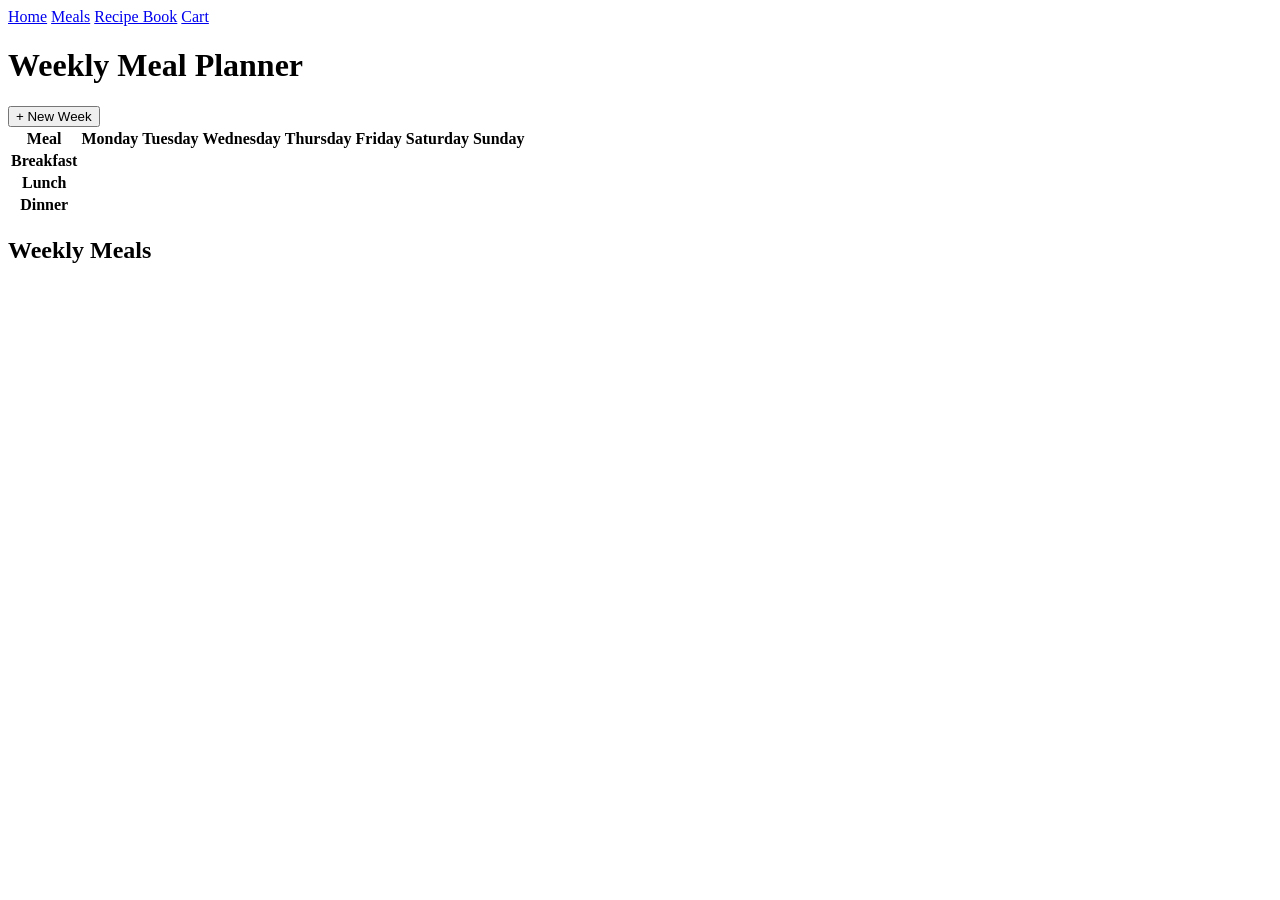
==== index.html @ f57f3735 "Add files via upload" ====
<nav>
    <a href="index.html">Home</a>
    <a href="meals.html">Meals</a>
    <a href="recipebook.html">Recipe Book</a>
    <a href="cart.html">Cart</a>
</nav>

<!DOCTYPE html>
<html>

<head>
    <title>Meal Planner</title>
    <link rel="stylesheet" href="css/style.css">
</head>

<body>

<div class="page-header">

    <h1>Weekly Meal Planner</h1>
    
    <button id="newWeekButton" class="add-button">
        + New Week
    </button>
    
</div>


<div class="home-content">

    <table>

        <thead>

        <tr>
            <th>Meal</th>
            <th>Monday</th>
            <th>Tuesday</th>
            <th>Wednesday</th>
            <th>Thursday</th>
            <th>Friday</th>
            <th>Saturday</th>
            <th>Sunday</th>
        </tr>

        </thead>

        <tbody>

        <tr>

            <th>Breakfast</th>

            <td class="meal-slot" data-day="Monday" data-meal="Breakfast"></td>
            <td class="meal-slot" data-day="Tuesday" data-meal="Breakfast"></td>
            <td class="meal-slot" data-day="Wednesday" data-meal="Breakfast"></td>
            <td class="meal-slot" data-day="Thursday" data-meal="Breakfast"></td>
            <td class="meal-slot" data-day="Friday" data-meal="Breakfast"></td>
            <td class="meal-slot" data-day="Saturday" data-meal="Breakfast"></td>
            <td class="meal-slot" data-day="Sunday" data-meal="Breakfast"></td>

        </tr>

        <tr>

            <th>Lunch</th>

            <td class="meal-slot" data-day="Monday" data-meal="Lunch"></td>
            <td class="meal-slot" data-day="Tuesday" data-meal="Lunch"></td>
            <td class="meal-slot" data-day="Wednesday" data-meal="Lunch"></td>
            <td class="meal-slot" data-day="Thursday" data-meal="Lunch"></td>
            <td class="meal-slot" data-day="Friday" data-meal="Lunch"></td>
            <td class="meal-slot" data-day="Saturday" data-meal="Lunch"></td>
            <td class="meal-slot" data-day="Sunday" data-meal="Lunch"></td>

        </tr>

        <tr>

            <th>Dinner</th>

            <td class="meal-slot" data-day="Monday" data-meal="Dinner"></td>
            <td class="meal-slot" data-day="Tuesday" data-meal="Dinner"></td>
            <td class="meal-slot" data-day="Wednesday" data-meal="Dinner"></td>
            <td class="meal-slot" data-day="Thursday" data-meal="Dinner"></td>
            <td class="meal-slot" data-day="Friday" data-meal="Dinner"></td>
            <td class="meal-slot" data-day="Saturday" data-meal="Dinner"></td>
            <td class="meal-slot" data-day="Sunday" data-meal="Dinner"></td>

        </tr>

        </tbody>

    </table>

    <div class="weekly-meals">

        <h2>Weekly Meals</h2>

        <ul id="weeklyMealsList"></ul>

    </div>

</div>

<script src="js/home.js"></script>

</body>
</html>
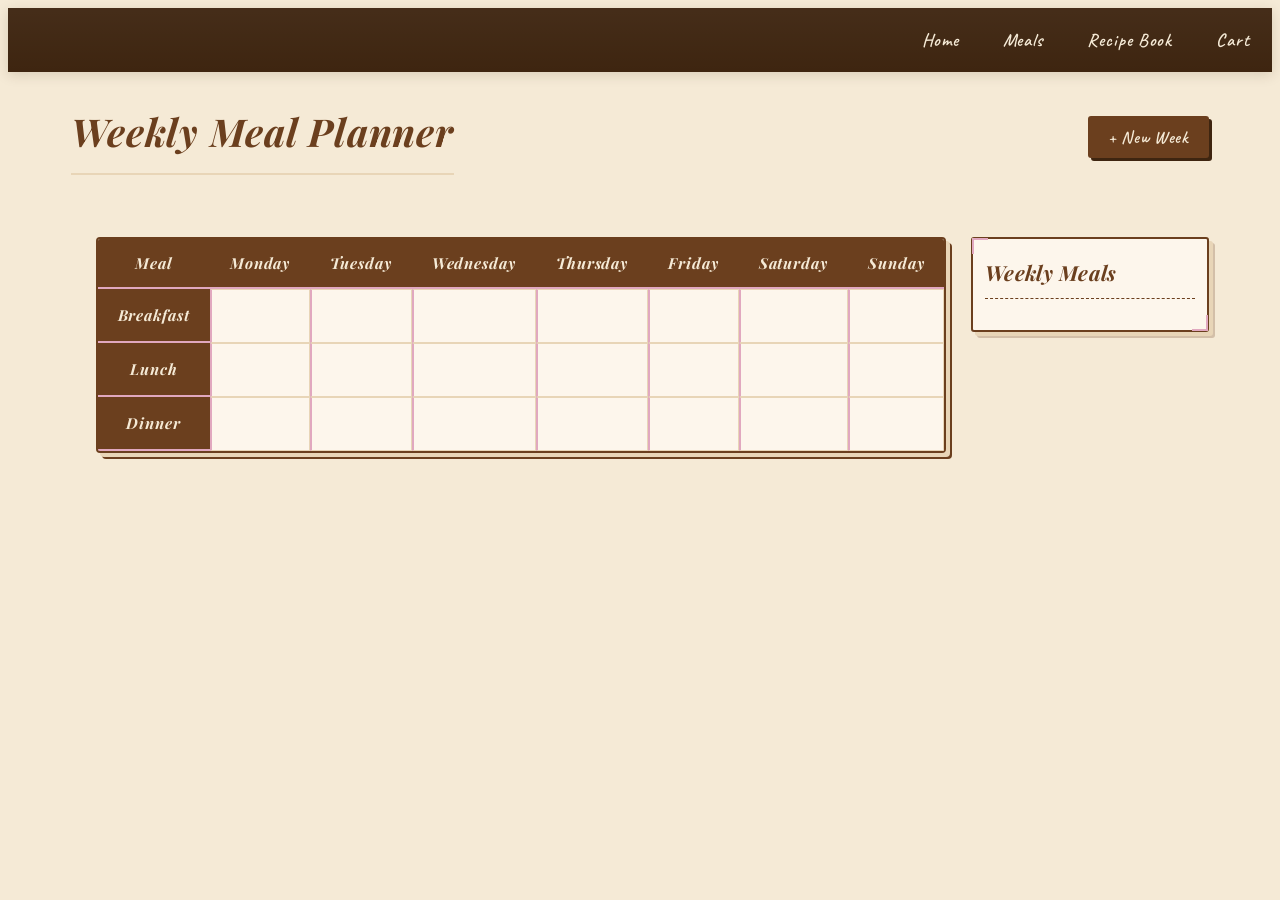
==== commit 89f6627b: "Update index.html" ====
--- a/index.html
+++ b/index.html
@@ -10,7 +10,7 @@
 
 <head>
     <title>Meal Planner</title>
-    <link rel="stylesheet" href="css/style.css">
+    <link rel="stylesheet" href="style.css">
 </head>
 
 <body>
@@ -103,7 +103,7 @@
 
 </div>
 
-<script src="js/home.js"></script>
+<script src="home.js"></script>
 
 </body>
-</html>+</html>
--- a/style.css
+++ b/style.css
@@ -0,0 +1,350 @@
+
+@import url('https://fonts.googleapis.com/css2?family=Lora:ital,wght@0,400;0,600;1,400;1,600&family=Playfair+Display:ital,wght@0,700;1,700&family=Caveat:wght@400;600&display=swap');
+
+/* palette */
+:root {
+    --parchment:       #f5ead6;
+    --parchment-dark:  #e8d5b7;
+    --ink-brown:       #3e2510;
+    --warm-brown:      #6b3f1e;
+    --accent-pink:      #e1a8bf;
+    --muted-sage:      #7a8c6e;
+    --cream-white:     #fdf6ec;
+    --shadow-soft:     rgba(62, 42, 16, 0.15);
+    --border-style:    2px solid var(--warm-brown);
+}
+
+body {
+    font-family: "Lora", Georgia, serif;
+    background-color: var(--parchment);
+    color: var(--ink-brown);
+    line-height: 1.75;
+    letter-spacing: 0.01em;
+}
+
+/* Headings */
+h1, h2, h3 {
+    font-family: "Playfair Display", "Georgia", serif;
+    font-style: italic;
+    color: var(--warm-brown);
+    letter-spacing: 0.02em;
+}
+
+h1 {
+    font-size: 2.4rem;
+    border-bottom: 2px solid var(--parchment-dark);
+    padding-bottom: 8px;
+}
+
+h2 {
+    font-size: 1.6rem;
+}
+
+
+nav {
+    background-color: var(--ink-brown);
+    background-image: linear-gradient(
+        to bottom,
+        rgba(255,255,255,0.04) 0%,
+        transparent 100%
+    );
+    width: 100%;
+    padding: 16px 0;
+    display: flex;
+    justify-content: flex-end;
+    border-bottom: 4px solid var(--);
+    box-shadow: 0 3px 12px var(--shadow-soft);
+    position: relative;
+}
+
+
+nav a {
+    font-family: "Caveat", cursive;
+    font-size: 1.15rem;
+    font-weight: 600;
+    color: var(--parchment);
+    text-decoration: none;
+    margin: 0 22px;
+    letter-spacing: 0.05em;
+    transition: color 0.2s ease, letter-spacing 0.2s ease;
+    position: relative;
+}
+
+nav a::after {
+    content: "";
+    position: absolute;
+    bottom: -4px;
+    left: 0;
+    right: 0;
+    height: 1px;
+    background-color: var(--accent-pink);
+    transform: scaleX(0);
+    transition: transform 0.2s ease;
+    transform-origin: center;
+}
+
+nav a:hover {
+    color: #f9d89a;
+    letter-spacing: 0.08em;
+}
+
+nav a:hover::after {
+    transform: scaleX(1);
+}
+
+
+table {
+    border-collapse: separate;
+    border-spacing: 0;
+    border-radius: 4px;
+    overflow: hidden;
+    box-shadow: 4px 4px 0px var(--parchment-dark), 6px 6px 0px var(--warm-brown);
+    background-color: var(--cream-white);
+    border: var(--border-style);
+    margin: 0 auto;
+}
+
+th {
+    font-family: "Playfair Display", serif;
+    font-style: italic;
+    font-size: 0.95rem;
+    background-color: var(--warm-brown);
+    color: var(--parchment);
+    letter-spacing: 0.06em;
+    padding: 14px 20px;
+    text-transform: none;
+    border-bottom: 2px solid var(--accent-pink);
+}
+
+td {
+    border: 1px solid var(--parchment-dark);
+    padding: 13px 20px;
+    text-align: center;
+    background-color: var(--parchment);
+    transition: background-color 0.2s ease;
+}
+
+td:has(.dish-name-card) {
+    border: none;
+    padding: 0;
+}
+
+tr:hover td {
+    background-color: var(--parchment);
+}
+
+input,
+textarea {
+    font-family: "Lora", serif;
+    font-size: 0.95rem;
+    border-radius: 3px;
+    border: none;
+    border-bottom: 2px solid var(--warm-brown);
+    border-left: 2px solid var(--parchment-dark);
+    background-color: var(--cream-white);
+    color: var(--ink-brown);
+    padding: 10px 12px;
+    outline: none;
+    transition: border-color 0.2s ease, box-shadow 0.2s ease;
+    box-shadow: inset 1px 1px 3px rgba(0,0,0,0.06);
+}
+
+input:focus,
+textarea:focus {
+    border-bottom-color: var(--accent-pink);
+    box-shadow: inset 1px 1px 3px rgba(0,0,0,0.06), 0 2px 6px var(--shadow-soft);
+}
+
+textarea {
+    height: 110px;
+    resize: vertical;
+    border-bottom: 2px solid var(--warm-brown);
+    border-left: 2px solid var(--parchment-dark);
+    /* Ruled-line effect */
+    background-image: repeating-linear-gradient(
+        transparent,
+        transparent 27px,
+        rgba(107, 63, 30, 0.1) 27px,
+        rgba(107, 63, 30, 0.1) 28px
+    );
+    line-height: 28px;
+}
+
+/* MEAL SLOT  */
+.meal-slot {
+    height: 54px;
+    cursor: pointer;
+    font-family: "Caveat", cursive;
+    font-size: 1rem;
+    color: var(--warm-brown);
+    background-color: #fdf6ec;
+    transition: background-color 0.2s ease, transform 0.15s ease;
+    border-left: 2px solid var(--accent-pink) !important;
+}
+
+.meal-slot:hover {
+    background-color: #faebd5;
+    transform: scale(1.015);
+    z-index: 1;
+    position: relative;
+}
+
+/* PAGE HEADER */
+.page-header {
+    display: flex;
+    justify-content: space-between;
+    align-items: center;
+    width: 90%;
+    padding-bottom: 12px;
+    margin-bottom: 24px;
+    margin: 0 auto 24px auto;
+}
+
+
+.header-buttons {
+    display: flex;
+    gap: 12px;
+}
+
+
+.add-button {
+    font-family: "Caveat", cursive;
+    font-size: 1.1rem;
+    font-weight: 600;
+    letter-spacing: 0.04em;
+    padding: 10px 20px;
+    background-color: var(--warm-brown);
+    color: var(--parchment);
+    text-decoration: none;
+    border-radius: 3px;
+    border: none;
+    cursor: pointer;
+    position: relative;
+    box-shadow: 3px 3px 0 var(--ink-brown);
+    transition: box-shadow 0.15s ease, transform 0.15s ease, background-color 0.2s ease;
+}
+
+.add-button:hover {
+    background-color: var(--accent-pink);
+    transform: translate(-1px, -1px);
+    box-shadow: 4px 4px 0 var(--ink-brown);
+}
+
+.add-button:active {
+    transform: translate(2px, 2px);
+    box-shadow: 1px 1px 0 var(--ink-brown);
+}
+
+
+button,
+.add-button {
+    border-radius: 3px;
+}
+
+
+.home-content {
+    display: flex;
+    align-items: flex-start;
+    justify-content: center;
+    gap: 12;
+    width: 90%;
+    margin: 0 auto;
+}
+
+/* WEEKLY MEALS PANEL — sidebar */
+.weekly-meals {
+    width: 210px;
+    background-color: var(--cream-white);
+    border: var(--border-style);
+    border-radius: 3px;
+    padding: 15px 12px;
+    box-shadow: 4px 4px 0 var(--parchment-dark), 6px 6px 0 rgba(107, 63, 30, 0.25);
+    position: relative;
+}
+
+/* corner marks */
+.weekly-meals::before,
+.weekly-meals::after {
+    content: "";
+    position: absolute;
+    width: 14px;
+    height: 14px;
+    border-color: var(--accent-pink);
+    border-style: solid;
+}
+
+.weekly-meals::before {
+    top: -1px;
+    left: -1px;
+    border-width: 2px 0 0 2px;
+}
+
+.weekly-meals::after {
+    bottom: -1px;
+    right: -1px;
+    border-width: 0 2px 2px 0;
+}
+
+.weekly-meals h2 {
+    font-family: "Playfair Display", serif;
+    font-style: italic;
+    font-size: 1.3rem;
+    margin-top: 0;
+    margin-bottom: 16px;
+    padding-bottom: 8px;
+    border-bottom: 1px dashed var(--warm-brown);
+    color: var(--warm-brown);
+}
+
+.weekly-meals ul {
+    list-style: none;
+    padding: 0;
+    margin: 0;
+}
+
+.weekly-meals li {
+    font-family: "Caveat", cursive;
+    font-size: 1.05rem;
+    color: var(--ink-brown);
+    margin-bottom: 10px;
+    padding-left: 16px;
+    position: relative;
+}
+
+/* Bullet*/
+.weekly-meals li::before {
+    content: "";
+    position: absolute;
+    left: 0;
+    top: 50%;
+    transform: translateY(-50%);
+    width: 5px;
+    height: 5px;
+    background-color: var(--accent-pink);
+    border-radius: 50%;
+}
+
+.dish-name-card {
+    height: 120px;
+    min-height: 200px;
+
+    background-image: url("../images/tupperware2.png");
+    background-size: cover;
+    background-position: center;
+
+    display: flex;
+    justify-content: center;
+    align-items: center;
+
+    position: relative;
+    overflow: hidden;
+}
+
+
+.dish-name-card span {
+    position: relative;
+    color: var(--warm-brown);
+    font-size: 1.3rem;
+    font-weight: bold;
+    text-align: center;
+}
